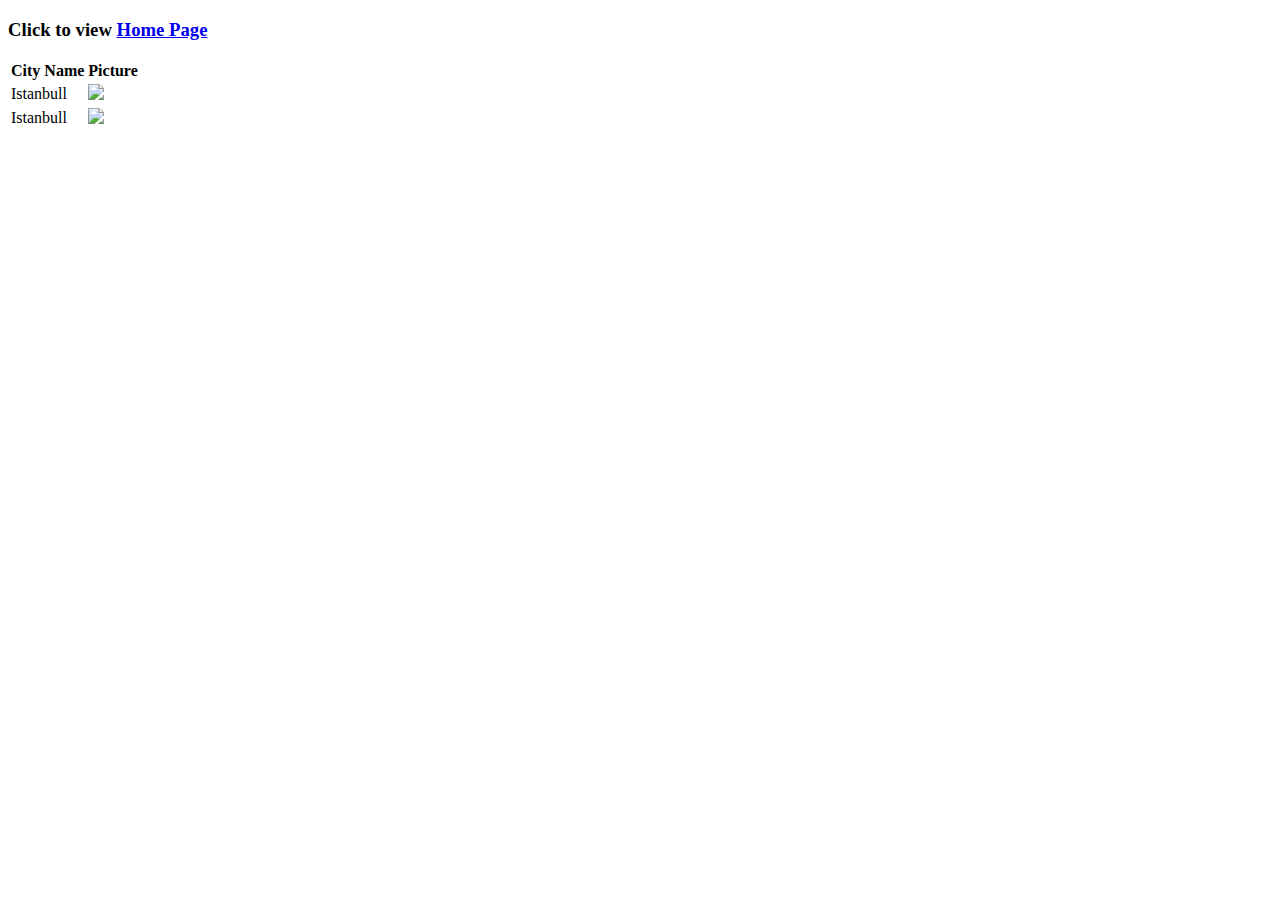
==== Image Page.html @ 595697df "added css file, modified image html, styled tables" ====
<!DOCTYPE html>
<html>
    <head>
        <title>My Webpage</title>
        	<link rel="stylesheet" href="style.css">
    </head>
    <body>
        <h3>  Click to view <a href="Index.html">Home Page</a> </h3>
        <table class="Family" >
          <tr>
            <th>City Name</th>
            <th>Picture</th>
          </tr>
          <tr>
            <td>Istanbull</td>
            <td><img src="http://i.hurimg.com/i/hdn/75/0x0/5ba3b4fd0f254324480b1066.jpgstyle=" width="50%" height="auto"></td>
          </tr>
          <tr>
            <td>Istanbull</td>
            <td><img src="http://i.hurimg.com/i/hdn/75/0x0/5ba3b4fd0f254324480b1066.jpgstyle=" width="50%" height="auto"></td>
          </tr>
        </table>
        <p></br> </p>
    </body>
</html>
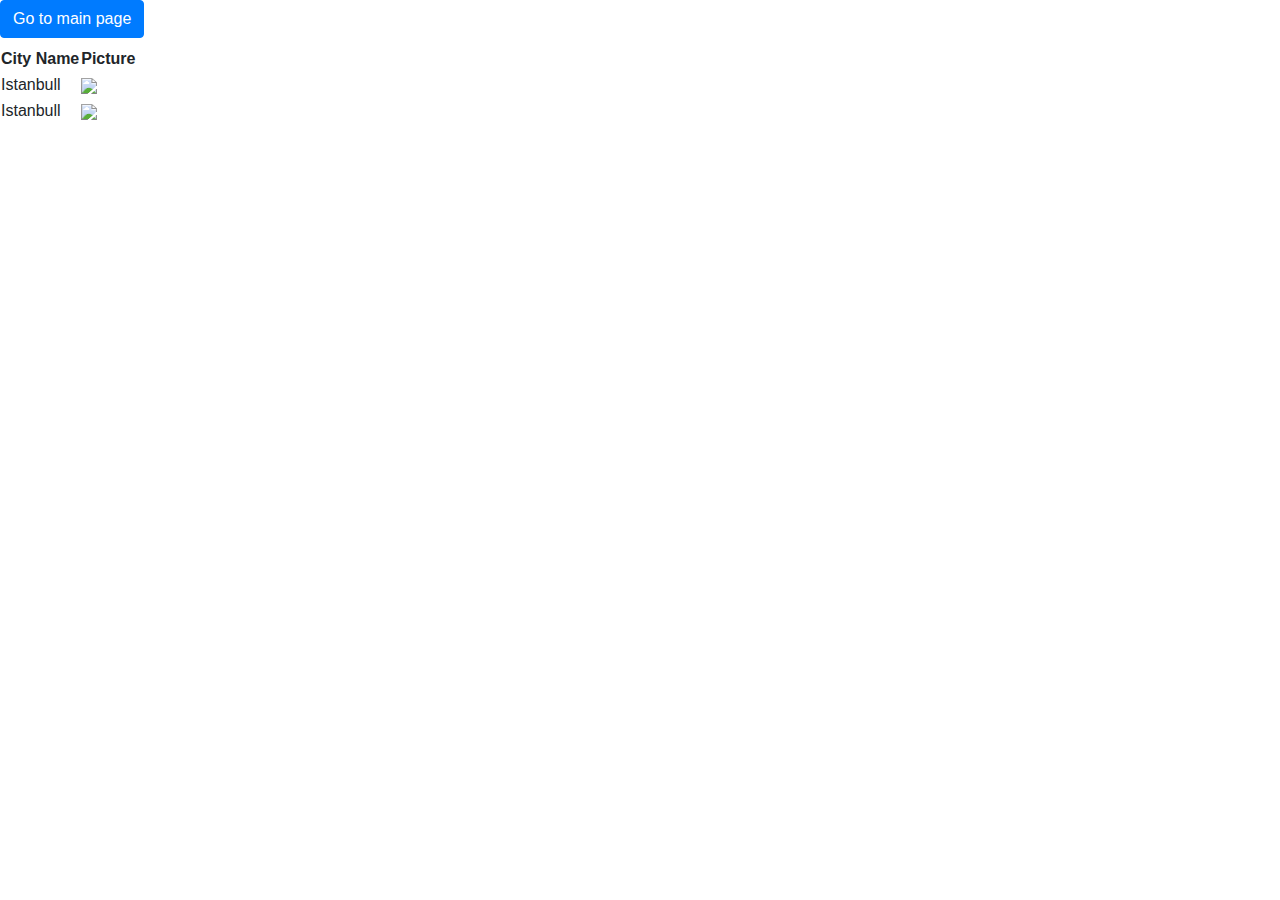
==== commit 7a8ca645: "Project 0 almost finished, left only SCSS , SCSS Nesting and SCSS Inheritance" ====
--- a/Image Page.html
+++ b/Image Page.html
@@ -2,10 +2,11 @@
 <html>
     <head>
         <title>My Webpage</title>
+        <link rel="stylesheet" href="https://stackpath.bootstrapcdn.com/bootstrap/4.3.1/css/bootstrap.min.css" integrity="sha384-ggOyR0iXCbMQv3Xipma34MD+dH/1fQ784/j6cY/iJTQUOhcWr7x9JvoRxT2MZw1T" crossorigin="anonymous">
         	<link rel="stylesheet" href="style.css">
     </head>
     <body>
-        <h3>  Click to view <a href="Index.html">Home Page</a> </h3>
+        <h3> <button onclick="location.href = 'index.html';"type="button" class="btn btn-primary">Go to main page</button></h3>
         <table class="Family" >
           <tr>
             <th>City Name</th>
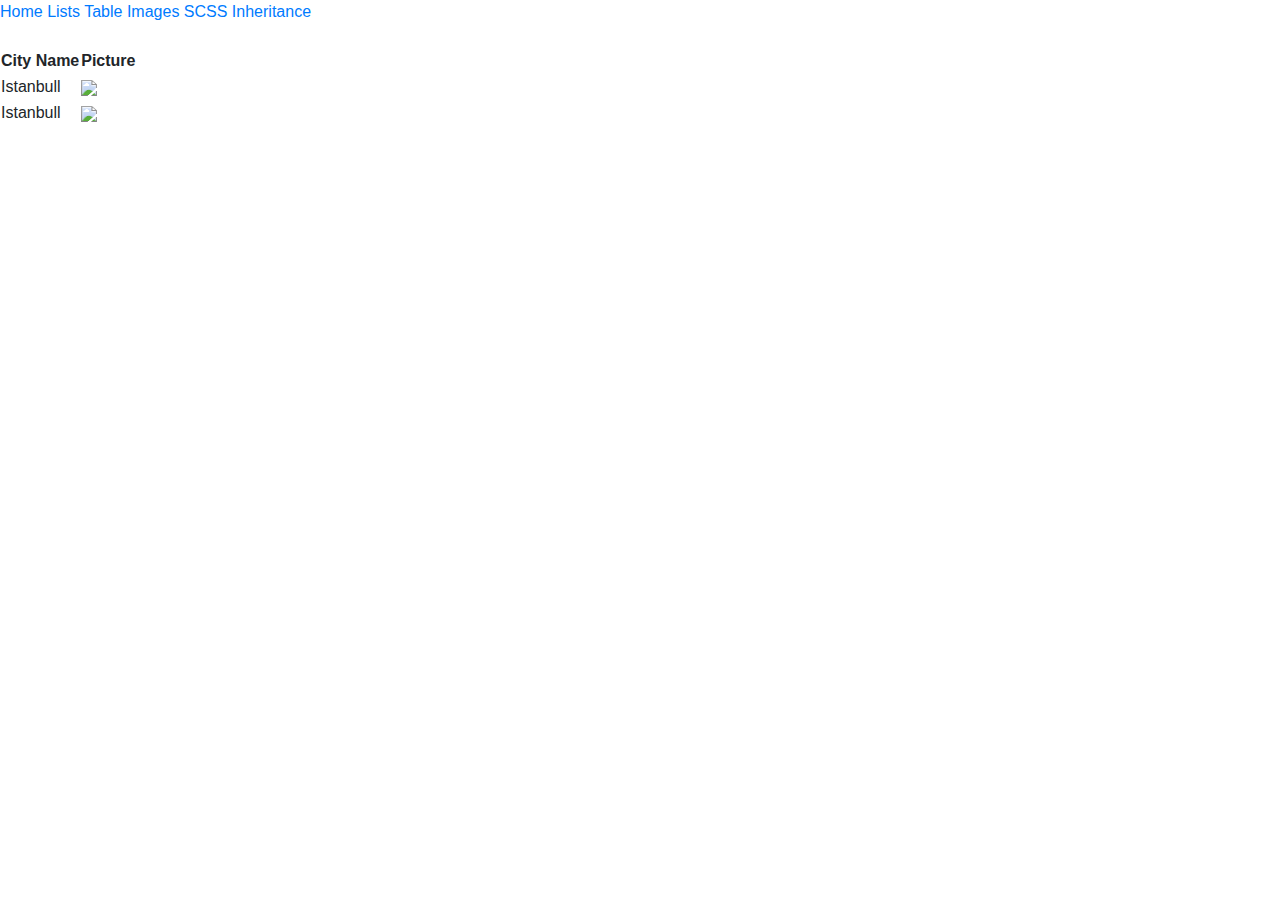
==== commit 655f73c8: "Added NavBar, Styled NavBar, Removed Go to Index page button" ====
--- a/Image Page.html
+++ b/Image Page.html
@@ -6,8 +6,15 @@
         	<link rel="stylesheet" href="style.css">
     </head>
     <body>
-        <h3> <button onclick="location.href = 'index.html';"type="button" class="btn btn-primary">Go to main page</button></h3>
-        <table class="Family" >
+      <div class="topnav">
+        <a href="Index.html">Home</a>
+      <a href="Lists Page.html">Lists</a>
+      <a href="Table Page.html">Table</a>
+      <a class="active" href="Image Page.html">Images</a>
+      <a href="Scss Page.html">SCSS</a>
+      <a href="Inheritance Page.html">Inheritance</a>
+    </div>
+    <br>        <table class="Family" >
           <tr>
             <th>City Name</th>
             <th>Picture</th>
